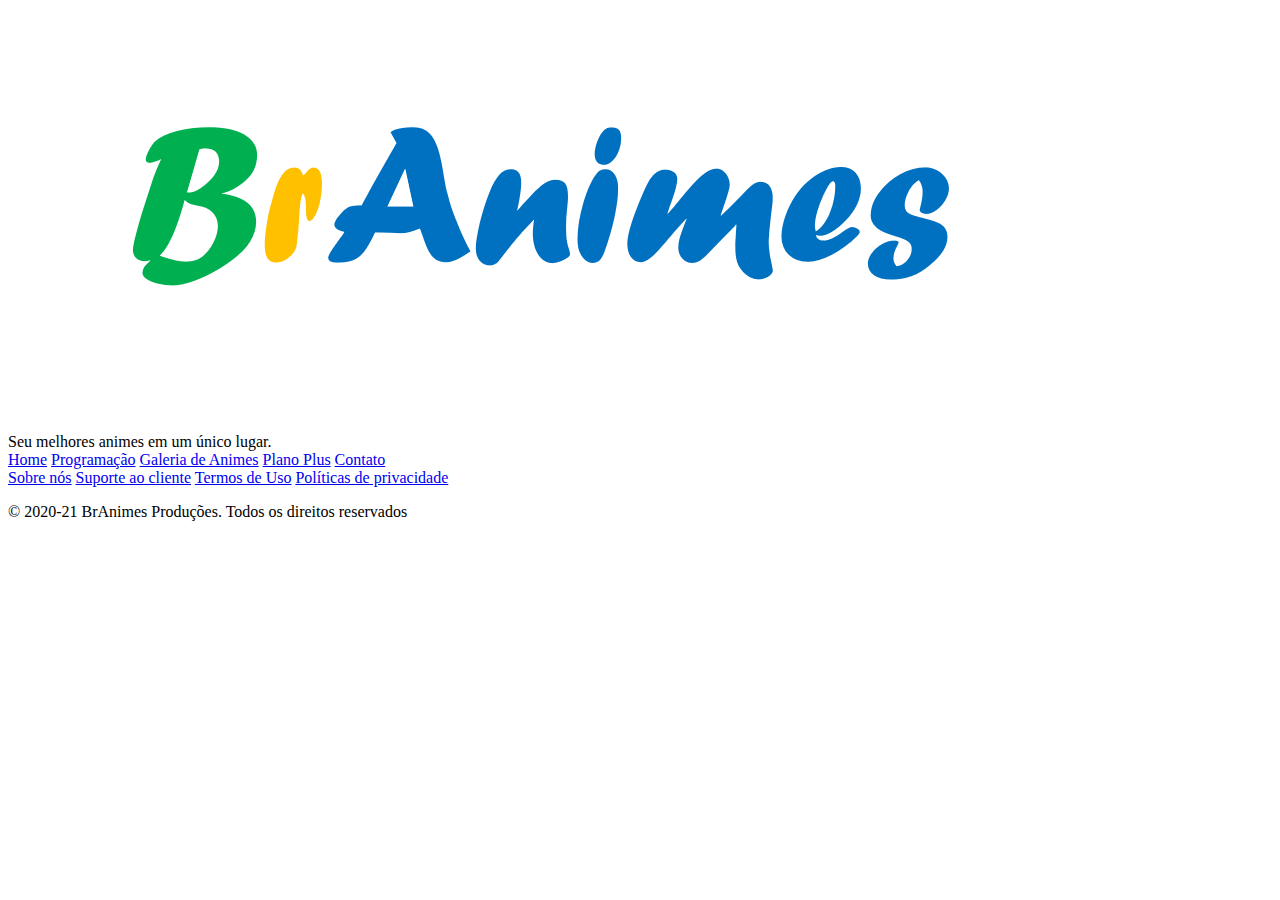
==== contato.html @ 46d087e8 "Estrutura principal + index completa" ====
<!DOCTYPE html>
<html>
<head>
    <meta charset="UTF-8">
    <meta name="viewport" content="width=device-width, initial-scale=1.0">
    <title>Document</title>
</head>
<body>

    <header>
        <div>
            <section>
                <img src="imagens/logo.png">
            </section>
            <section>
                <section>
                    Seu melhores animes em um único lugar.
                </section>
                <nav>
                    <a href="index.html">Home</a>
                    <a href="programacao.html">Programação</a>
                    <a href="galeria.html">Galeria de Animes</a>
                    <a href="planos.html">Plano Plus</a>
                    <a href="contato.html">Contato</a>
                </nav>
            </section>
        </div>
    </header>
    <main>

    </main>
    <footer>
        <div>
            <nav>
                <a href="sobre.html">Sobre nós</a>
                <a href="suporte.html">Suporte ao cliente</a>
                <a href="termos.html">Termos de Uso</a>
                <a href="politica.html">Políticas de privacidade</a>
            </nav>
            <p>&copy; 2020-21 BrAnimes Produções. Todos os direitos reservados</p>
        </div>
    </footer>

</body>
</html>
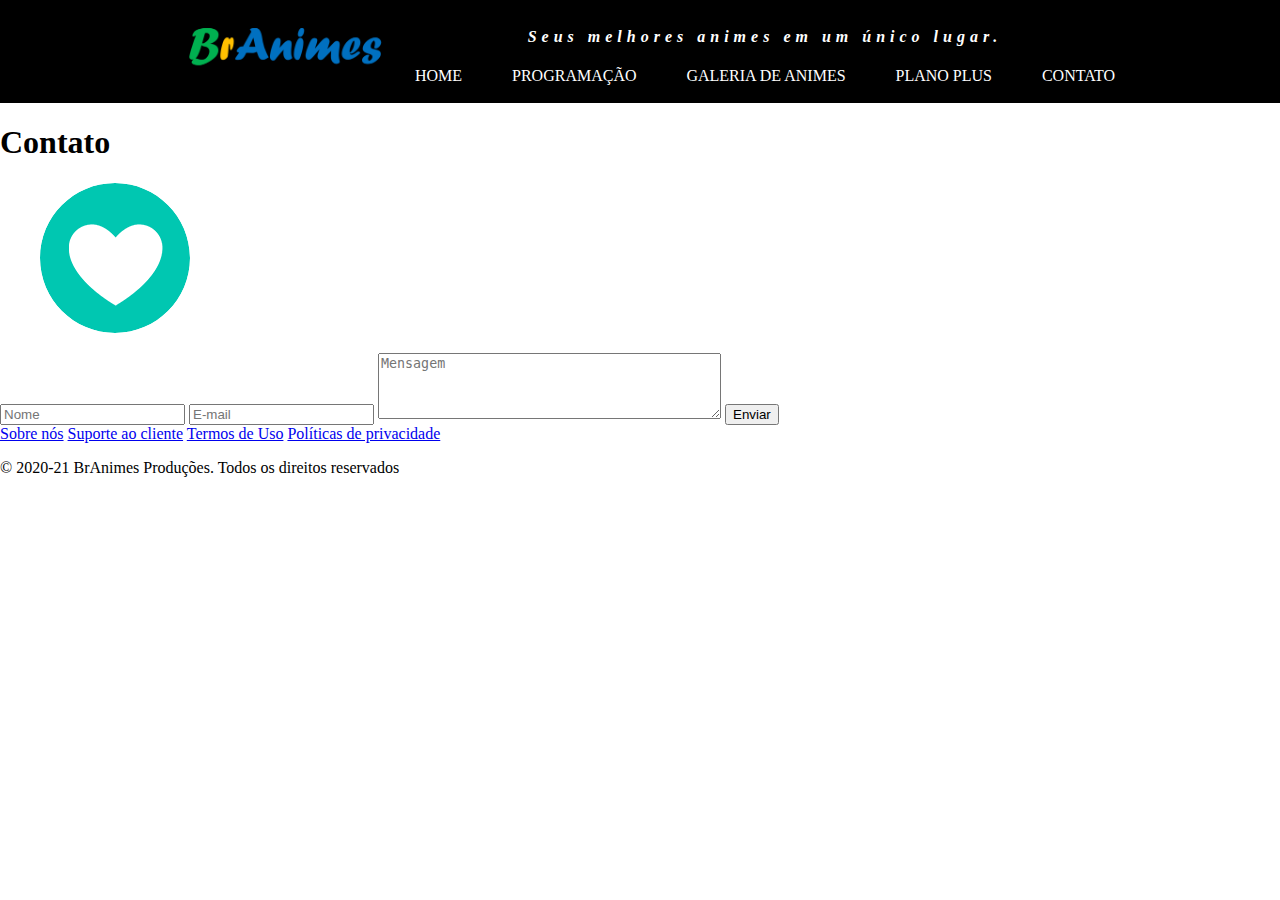
==== commit f0ffde6d: "Estrutura + CSS" ====
--- a/contato.html
+++ b/contato.html
@@ -4,18 +4,18 @@
     <meta charset="UTF-8">
     <meta name="viewport" content="width=device-width, initial-scale=1.0">
     <title>Document</title>
+    <link rel="shortcut icon" href="imagens/icone.png" type="image/x-coin">
+    <link rel="stylesheet" href="css/estilo.css">
 </head>
 <body>
 
     <header>
-        <div>
-            <section>
+        <div class="container">
+            <section id="logo">
                 <img src="imagens/logo.png">
             </section>
-            <section>
-                <section>
-                    Seu melhores animes em um único lugar.
-                </section>
+            <section id="direita">
+                <p>Seus melhores animes em um único lugar.</p>
                 <nav>
                     <a href="index.html">Home</a>
                     <a href="programacao.html">Programação</a>
@@ -26,8 +26,20 @@
             </section>
         </div>
     </header>
+
     <main>
-
+        <h1>Contato</h1>
+        <section>
+            <figure>
+                <img src="imagens/exclusivos.png">
+            </figure>
+            <form>
+                <input type="text" name="txtnome" placeholder="Nome">
+                <input type="email" name="txtemail" placeholder="E-mail">
+                <textarea rows="4" cols="40" name="msg" placeholder="Mensagem"></textarea>
+                <button type="submit">Enviar</button>
+            </form>
+        </section>
     </main>
     <footer>
         <div>
--- a/css/estilo.css
+++ b/css/estilo.css
@@ -0,0 +1,55 @@
+body{
+    margin: 0;
+}
+
+.container{
+    width: 960px;
+    margin: auto;
+}
+
+header{
+    background-color: #000000;
+    color: #ffffff;
+}
+
+header .container{
+    display: flex;
+    align-items: center;
+}
+
+#logo{
+    width: 250px;
+}
+
+#logo img{
+    width: 100%;
+}
+
+#direita{
+    flex-grow: 1;
+    text-align: center;
+}
+
+#direita p{
+    letter-spacing: 5px;
+    font-size: 14;
+    font-style: italic;
+    font-weight: bold;
+}
+
+header nav{
+    display: flex;
+    justify-content: space-between;
+}
+
+header nav a {
+    color: #ffffff;
+    text-decoration: none;
+    padding: 5px;
+    text-transform: uppercase;
+}
+
+header nav a:hover{
+    background-color: #ffffff;
+    color:#000000;
+}